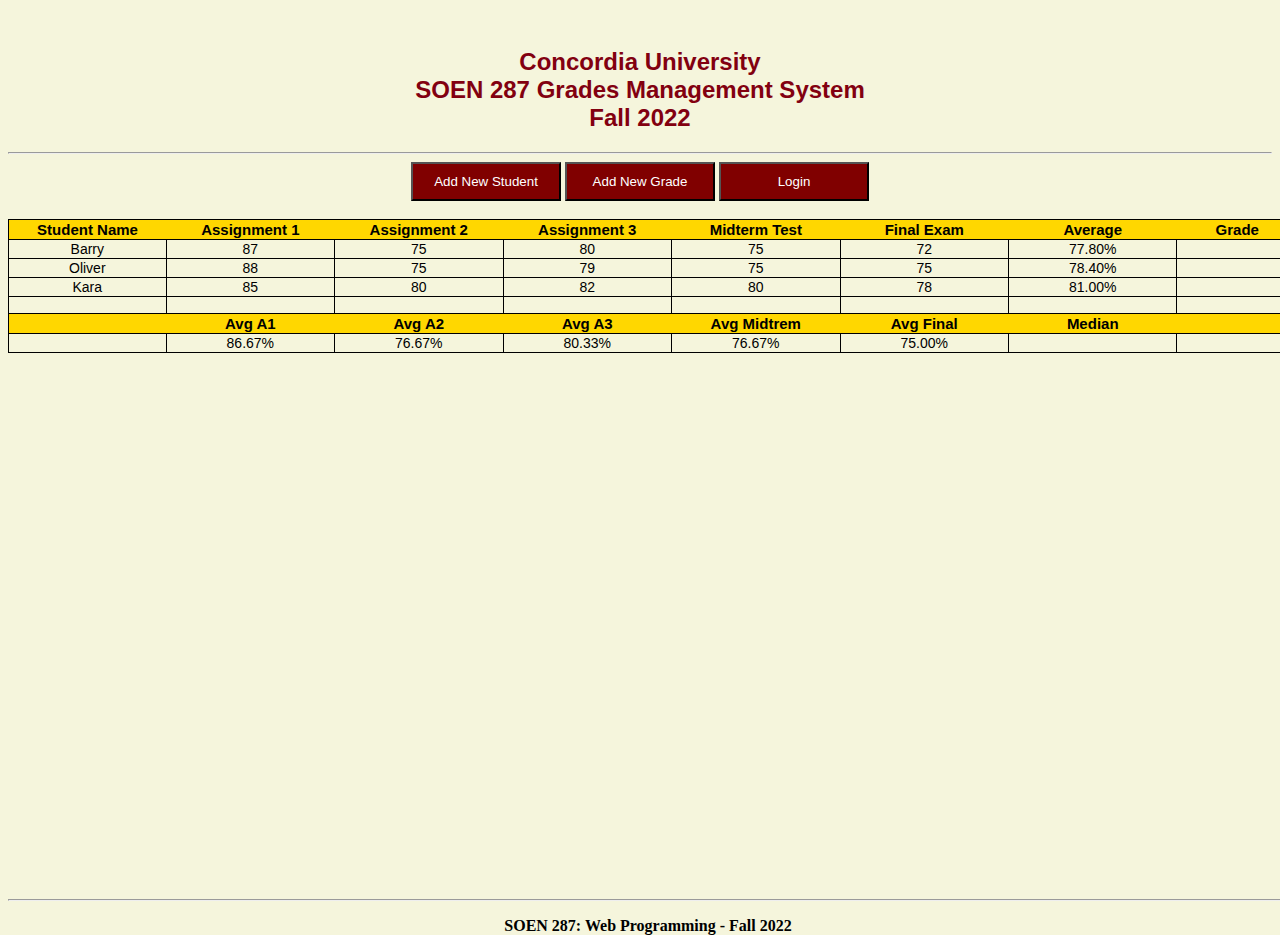
==== index.html @ c64adc82 "Renamed files" ====
<!DOCTYPE html>
<html lang="en">
    <head>
        <title>Concordia University SOEN 287</title>
        <link rel="stylesheet" href="./index.css">
        <meta charset="UTF-8">
    </head>
    <body>
        <h2 id="courseTitle"><br/>
            Concordia University <br/>
            SOEN 287 Grades Management System<br/>
            Fall 2022 <br/>
        </h2>
        <hr>
        <div id="addButtons">
            <button>Add New Student</button>
            <button>Add New Grade</button>
            <button>Login</button>
        </div>
        <br/>
        <table class="assessment" id="table">
            <thead>
                <tr>
                    <th>Student Name</th>
                    <th>Assignment 1</th>
                    <th>Assignment 2</th>
                    <th>Assignment 3</th>
                    <th>Midterm Test</th>
                    <th>Final Exam</th>
                    <th>Average</th>
                    <th>Grade</th>
                </tr>
            </thead>
            <tbody>
                <tr>
                    <td>Barry</td>
                    
                    <td id="A1Barry">87</td><!--A1-->
                    <td id="A2Barry">75</td><!--A2-->
                    <td id="A3Barry">80</td><!--A3-->
                    <td id="MidTerm_Barry">75</td><!--Midterm-->
                    <td id="FinalExam_Barry">72</td><!--Final-->
                    <td id="avgBarry"></td><!--Average-->
                    <td></td> <!--Final Grade-->
                </tr>
                <tr>
                    <td>Oliver</td>
                    <td id ="A1Oliver">88</td><!--A1-->
                    <td id ="A2Oliver">75</td><!--A2-->
                    <td id ="A3Oliver">79</td><!--A3-->
                    <td id="MidTerm_Oliver">75</td><!--Midterm-->
                    <td id="FinalExam_Oliver">75</td><!--Final-->
                    <td id="avgOliver"></td><!--Average-->
                    <td></td>
                </tr>
                <tr>
                    <td>Kara</td>
                    <td id ="A1Kara">85</td><!--A1-->
                    <td id ="A2Kara">80</td><!--A2-->
                    <td id ="A3Kara">82</td><!--A3-->
                    <td id ="MidTerm_Kara">80</td><!--Midterm-->
                    <td id ="FinalExam_Kara">78</td><!--Final-->
                    <td id ="avgKara"></td><!--Average-->
                    <td></td>
                </tr>
                <tr>
                    <td><pre></pre></td>
                    <td></td><!--A1-->
                    <td></td><!--A2-->
                    <td></td><!--A3-->
                    <td></td><!--Midterm-->
                    <td></td><!--Final-->
                    <td></td><!--Average-->
                    <td></td>
                </tr>
            </tbody>
            <tfoot id="tableFoot">
                <tr>
                    <th></th>
                    <th>Avg A1</th>
                    <th>Avg A2</th>
                    <th>Avg A3</th>
                    <th>Avg Midtrem</th>
                    <th>Avg Final</th>
                    <th>Median</th>
                    <th></th>
                </tr>
                <tr>
                    <td><pre></pre></td>
                    <td id ="AvgA1"></td>
                    <td id ="AvgA2"></td>
                    <td id ="AvgA3"></td>
                    <td id ="AvgMidterm"></td>
                    <td id ="avgFinal"></td>
                    <td></td>
                    <td></td>
                </tr>
            </tfoot>
            <script src="script.js"></script>
        </table>
    </body>
    <footer class="footer">
        <hr>
        <p><strong>SOEN 287: Web Programming - Fall 2022</strong></p>
    </footer>
</html>
---- index.css ----
html {
    background-color: beige;
}
button {
    padding: 10px;
    background-color: maroon;
    color: white;
    width: 150px;
}
#courseTitle {
    font-family: Verdana, Geneva, Tahoma, sans-serif;
    text-align: center;
    color: #820010;
}
#addButtons {
   text-align: center;
}
.assessment{
    font-family: Verdana, Geneva, Tahoma, sans-serif;
    font-size: 15px;
    text-align: center;
    border: 1px solid black;
    border-collapse: collapse;
    margin-left: auto;
    margin-right: auto;
}
.assessment th{
    background-color: gold;
}
.assessment td{
    font-size: 14px;
    padding: 1px 60px;
    border: 1px solid black;
    border-collapse: collapse;
}
.footer {
    text-align: center;
    position: absolute;
    bottom: 0;
    width: 100%;
    height: 1%;
}
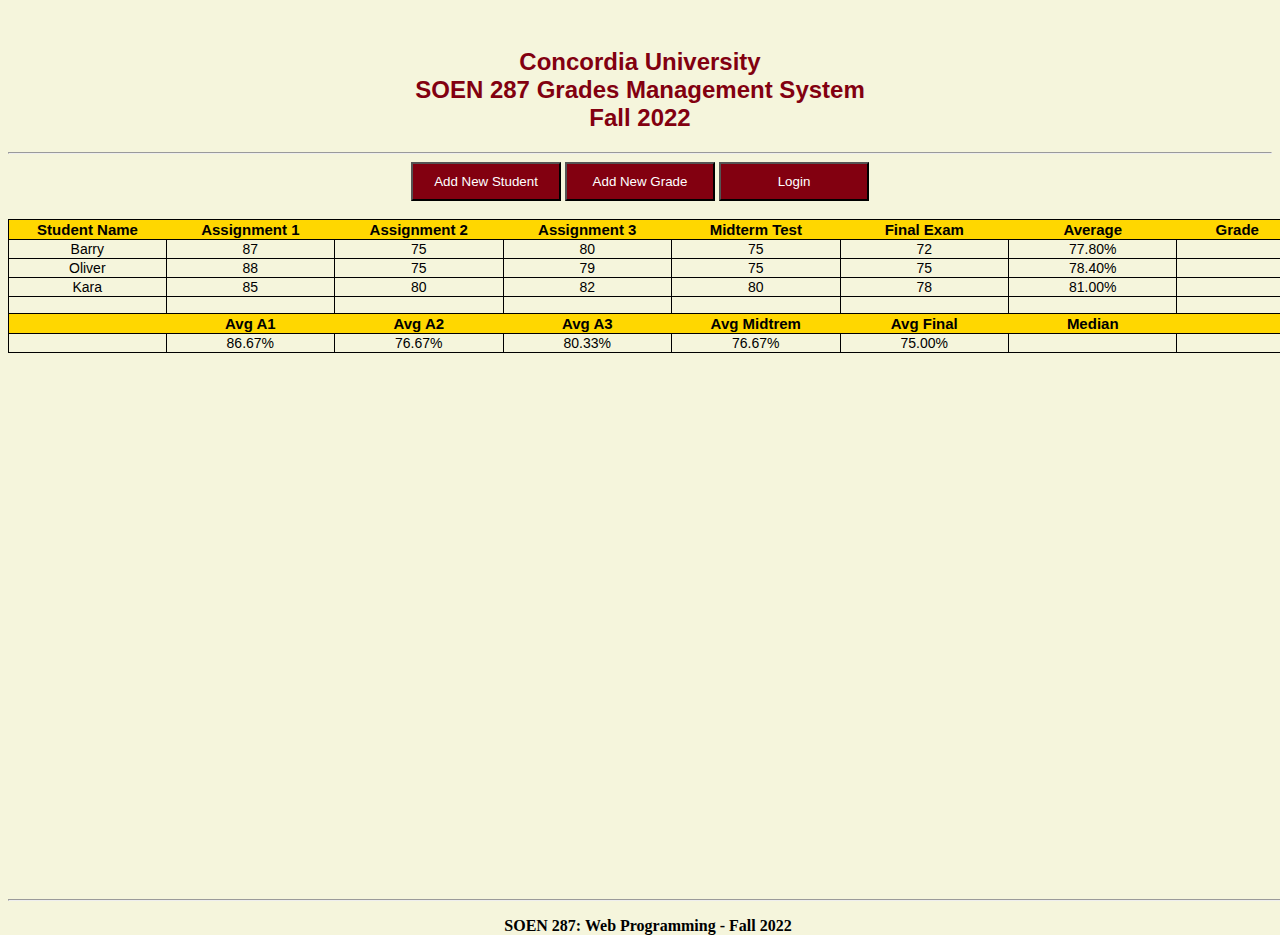
==== commit b76c5f54: "Functional Login Button" ====
--- a/index.html
+++ b/index.html
@@ -15,7 +15,7 @@
         <div id="addButtons">
             <button>Add New Student</button>
             <button>Add New Grade</button>
-            <button>Login</button>
+            <button onclick="location.href='./login.html';" value="login">Login</button>
         </div>
         <br/>
         <table class="assessment" id="table">
--- a/index.css
+++ b/index.css
@@ -3,7 +3,7 @@
 }
 button {
     padding: 10px;
-    background-color: maroon;
+    background-color: #820010;
     color: white;
     width: 150px;
 }
